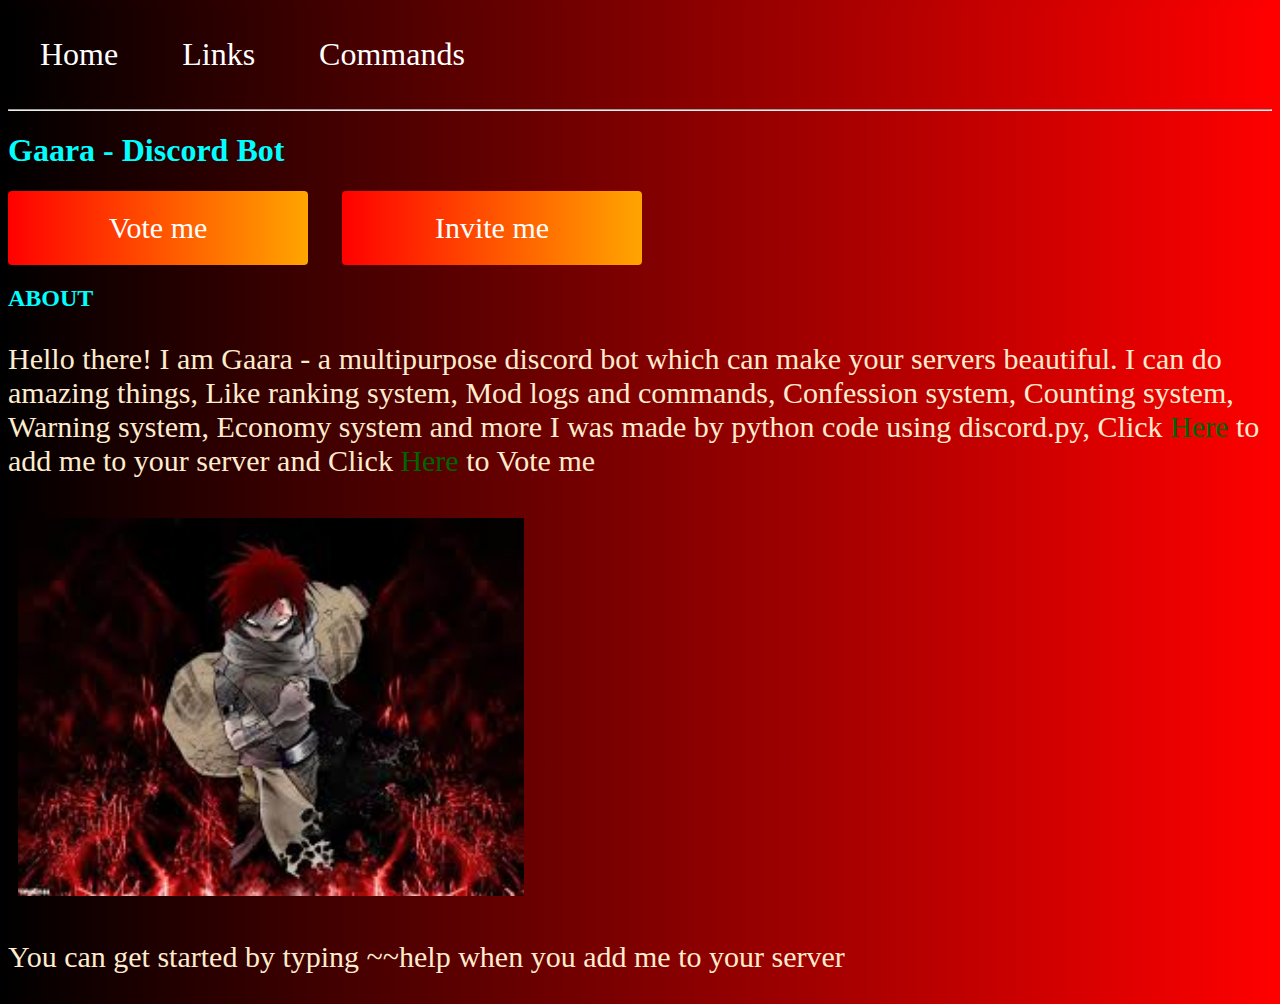
==== index.html @ 580e8dbd "first commit" ====
<!DOCTYPE html>
<html lang="en">
<head>
    <meta charset="UTF-8">
    <meta http-equiv="X-UA-Compatible" content="IE=edge">
    <meta name="viewport" content="width=device-width, initial-scale=1.0">
    <meta name="description" content="Gaara - a multipurpose bot">
    <link rel="stylesheet" href="styles.css">
    <title>Home</title>
</head>
<body>
    <header>
        <nav>
            <ul>
                <li><a href="index.html" target='_blank'>Home</a></li>
                <li><a href="invite.html" target='_blank'>Links</a></li>
                <li><a href="commands.html" target='_blank'>Commands</a></li>
            </ul>
        </nav>
        <hr>
        <h1>Gaara - Discord Bot</h1>
        
        <a href="https://discordbotlist.com/bots/gaara/upvote" target='_blank'><button>Vote me</button></a>
        <a href="https://discord.com/api/oauth2/authorize?client_id=810818178464612363&permissions=8&scope=bot" target='_blank'><button>Invite me</button></a>
    </header>
    <section>
        <h2>ABOUT</h2>
        <p id="para-index">Hello there! I am Gaara - a multipurpose discord bot which can make your servers beautiful. 
            I can do amazing things, Like ranking system, Mod logs and commands, Confession system, Counting system, Warning system, Economy system and more
            I was made by python code using discord.py, Click <a class='vote' href="https://discord.com/api/oauth2/authorize?client_id=810818178464612363&permissions=8&scope=bot" target='_blank'>Here</a> to add me to your server and Click <a class='vote 'href="https://discordbotlist.com/bots/gaara/upvote" target='_blank'>Here</a> to Vote me
        </p>
        <img class="main-gaara" src="Gaara.jpg" alt="Pic">
        <p id="para-index">You can get started by typing ~~help when you add me to your server
        </p>
    </section>
</body>
---- styles.css ----
img{
   position: relative;
   height : 500px;
   width : 500px; 
   padding : 10px 10px 10px 10px;
}

body{
    background-image: linear-gradient(to right,black,red);
}


ul {
    list-style-type: none;
    margin: 0;
    padding: 0;
    overflow: hidden;
    background-image: linear-gradient(to right,black,red);
    
  }

*{
      color: aqua;
      font-family: "Brush Script MT", cursive;
  }
  
li {
    float: left;
  }
  
li a {
    display: block;
    color: white;
    text-align: center;
    padding: 28px 32px;
    text-decoration: none;
    font-size: 200%;
  }
  
  /* Change the link color to #111 (black) on hover */
li a:hover {
    background-color: red;
  }

.main-gaara{
    width : 40%;
    height: 40%;
  }

button{
    background-image: linear-gradient(to right,red,orange);
    padding:20px 20px 20px 20px;
    margin-right: 30px;
    font-size: 30px;
    color: white;
    border-radius: 4px;
    border: none;
    width : 300px
}

button:hover{
    background-image: none;
    background-color:darkred;
    color: white;
    padding:23px 23px 23px 23px;
    cursor: pointer;
}

#para-index{
    
    color: blanchedalmond;
    font-size: 30px;
}

p{
    font-size: 30px;
}

.vote{
    text-decoration: none;
    color: darkgreen;
}

.vote:hover{
    color:chocolate;
}

.i{
    margin-right: 20px;
    font-size: 30px;
}



.but{
    margin-left : 50px;
}

.votehelp{
    height: 500px;
    width: 700px;
}

@media screen and (max-width: 980px) {
    #para-index{
        font-size: 18px;
    }

    li{
        font-size: 18px;
    }

    p{
        font-size: 18px;
    }

    button{
        margin-top: 20px;
        padding: 10px 10px 10px 10px;
    }

    .main-gaara{
        width: 60%;
        height:60%;
    }

    img{
        height: 400px;
        width:400px;
    }

    .votehelp{
        height: 300px;
        width: 450px;
    }

    .i{
        font-size: 18px;
    }

    .but1{
        font-size: 18px;
        padding : 10px 10px 10px 10px;
    }

  }
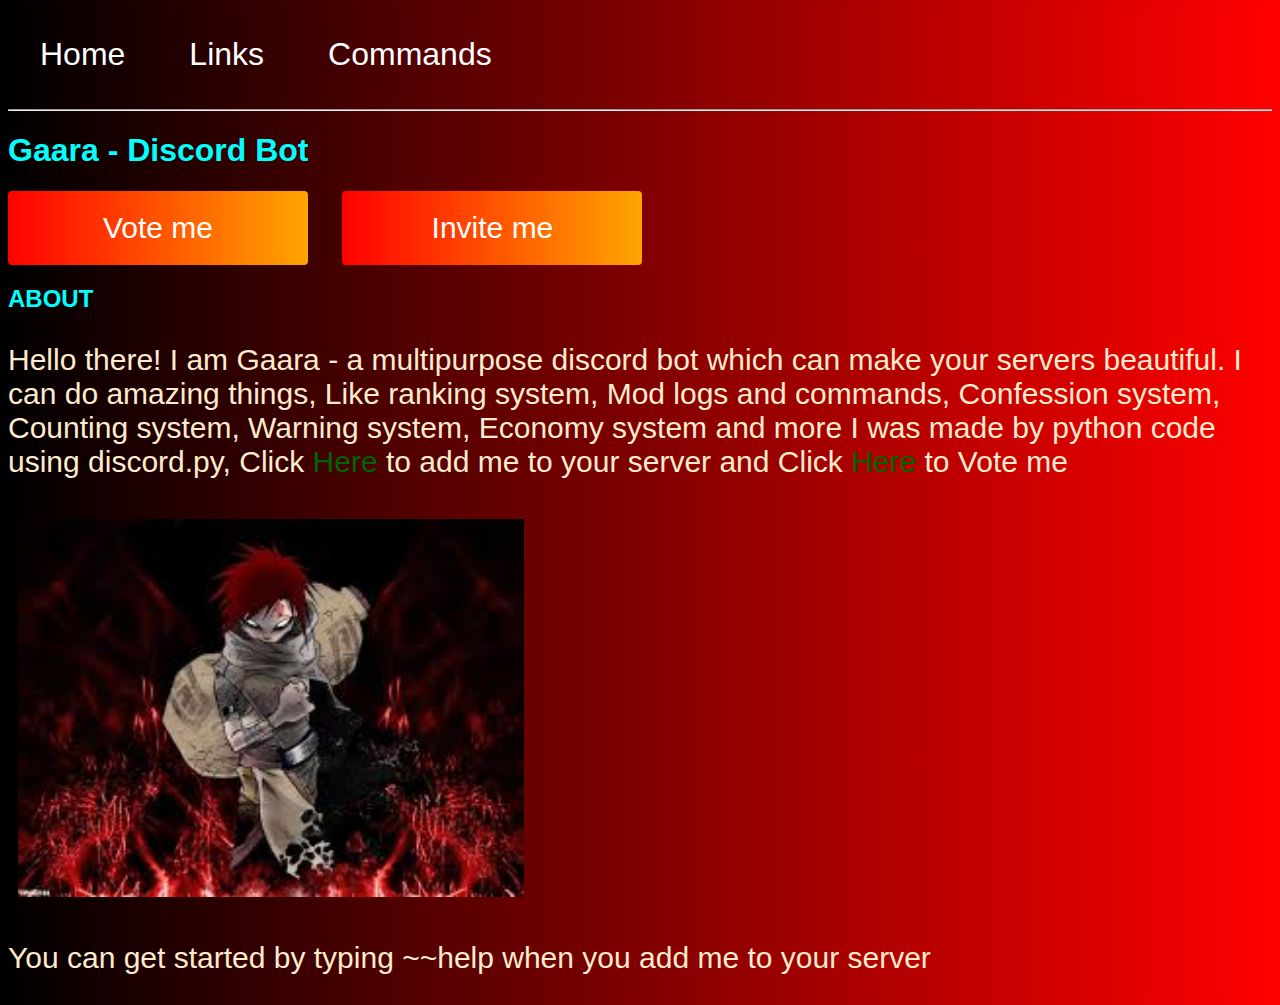
==== commit 3924d946: "font change + organize code" ====
--- a/index.html
+++ b/index.html
@@ -12,9 +12,9 @@
     <header>
         <nav>
             <ul>
-                <li><a href="index.html" target='_blank'>Home</a></li>
-                <li><a href="invite.html" target='_blank'>Links</a></li>
-                <li><a href="commands.html" target='_blank'>Commands</a></li>
+                <li><a href="index.html" >Home</a></li>
+                <li><a href="/pages/invite.html" >Links</a></li>
+                <li><a href="/pages/commands.html" >Commands</a></li>
             </ul>
         </nav>
         <hr>
@@ -29,7 +29,7 @@
             I can do amazing things, Like ranking system, Mod logs and commands, Confession system, Counting system, Warning system, Economy system and more
             I was made by python code using discord.py, Click <a class='vote' href="https://discord.com/api/oauth2/authorize?client_id=810818178464612363&permissions=8&scope=bot" target='_blank'>Here</a> to add me to your server and Click <a class='vote 'href="https://discordbotlist.com/bots/gaara/upvote" target='_blank'>Here</a> to Vote me
         </p>
-        <img class="main-gaara" src="Gaara.jpg" alt="Pic">
+        <img class="main-gaara" src="/images/Gaara.jpg" alt="Pic">
         <p id="para-index">You can get started by typing ~~help when you add me to your server
         </p>
     </section>
--- a/styles.css
+++ b/styles.css
@@ -21,7 +21,7 @@
 
 *{
       color: aqua;
-      font-family: "Brush Script MT", cursive;
+      font-family: Helvetica, Sans-Serif;
   }
   
 li {
@@ -62,7 +62,7 @@
     background-image: none;
     background-color:darkred;
     color: white;
-    padding:23px 23px 23px 23px;
+    transform: scale(1.1);
     cursor: pointer;
 }
 
